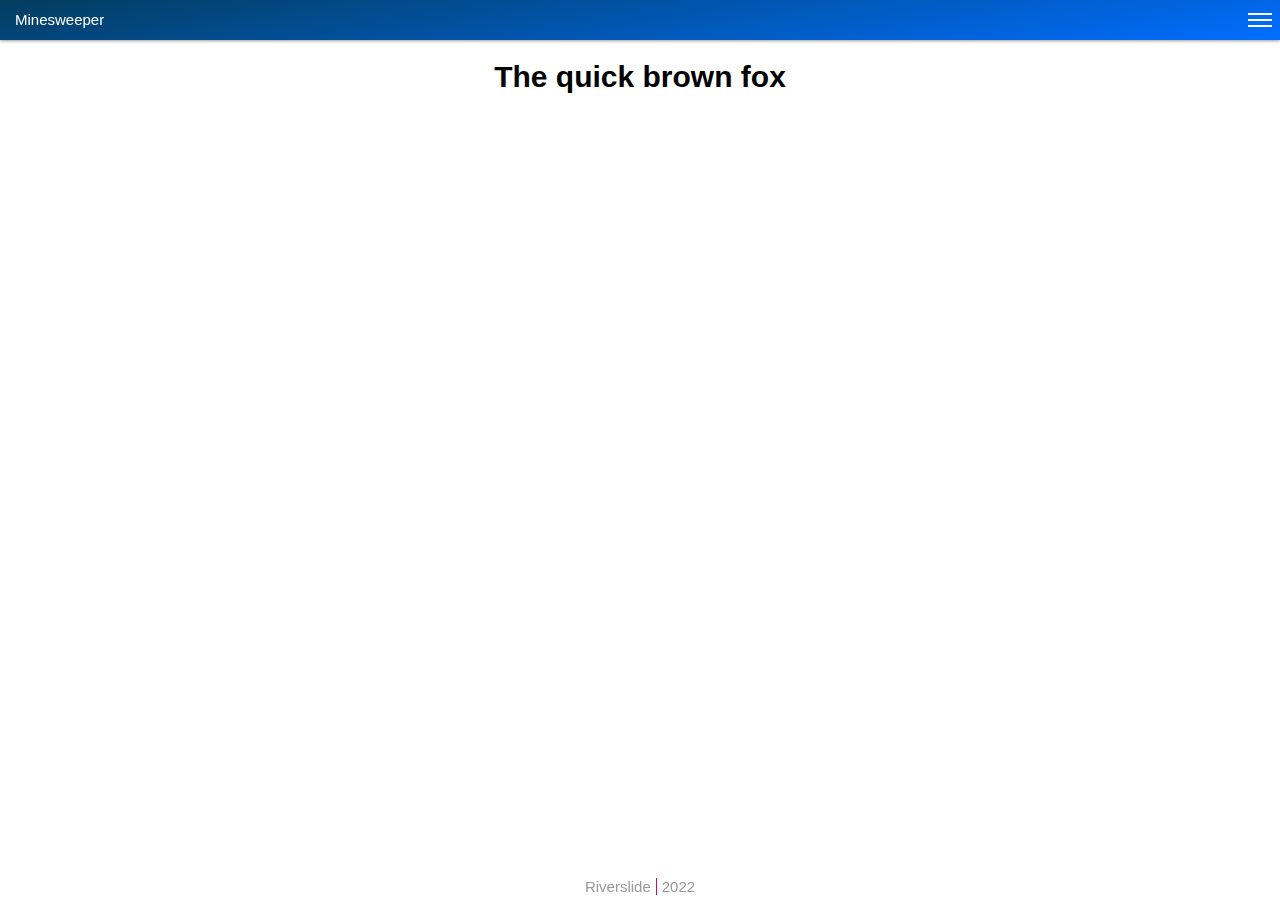
==== gameBoardTest.html @ 9a6ee99e "gameboard web component added" ====
<!DOCTYPE html>
<html lang="en">
<head>
    <meta charset="UTF-8">
    <meta http-equiv="X-UA-Compatible" content="IE=edge">
    <meta name="viewport" content="width=device-width, initial-scale=1.0">
    <title>Document</title>
    <script src="./gameboard.js"></script>
</head>
<style>
    body{
        margin: 0;
        padding: 0;
    }
</style>
<body>
    <rs-gameboard title="Minesweeper">
        <div slot="mainBoard">
            <h1>The quick brown fox</h1>

        </div>
    </rs-gameboard>
</body>
</html>
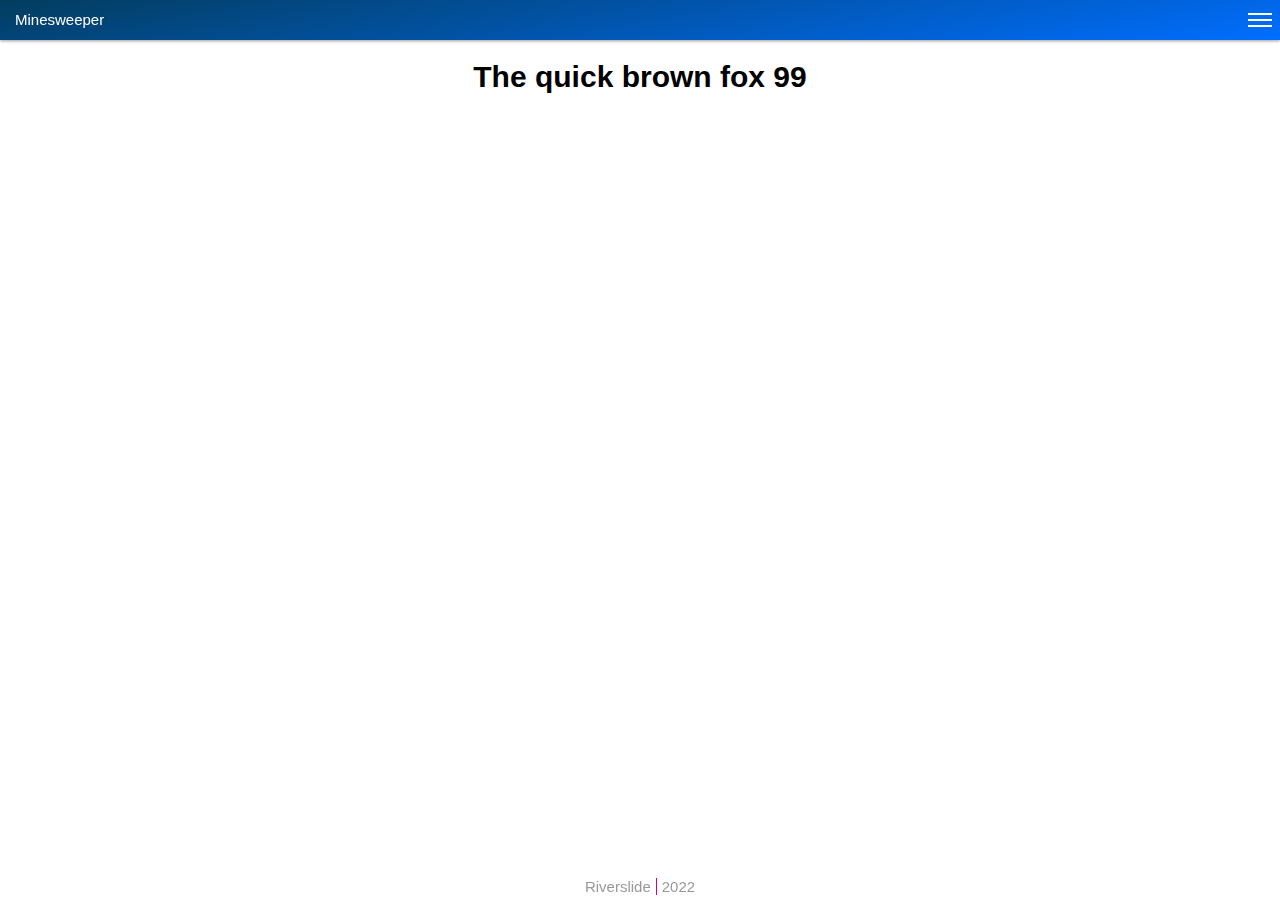
==== commit 9ca566cf: "test" ====
--- a/gameBoardTest.html
+++ b/gameBoardTest.html
@@ -16,7 +16,7 @@
 <body>
     <rs-gameboard title="Minesweeper">
         <div slot="mainBoard">
-            <h1>The quick brown fox</h1>
+            <h1>The quick brown fox 99</h1>
 
         </div>
     </rs-gameboard>
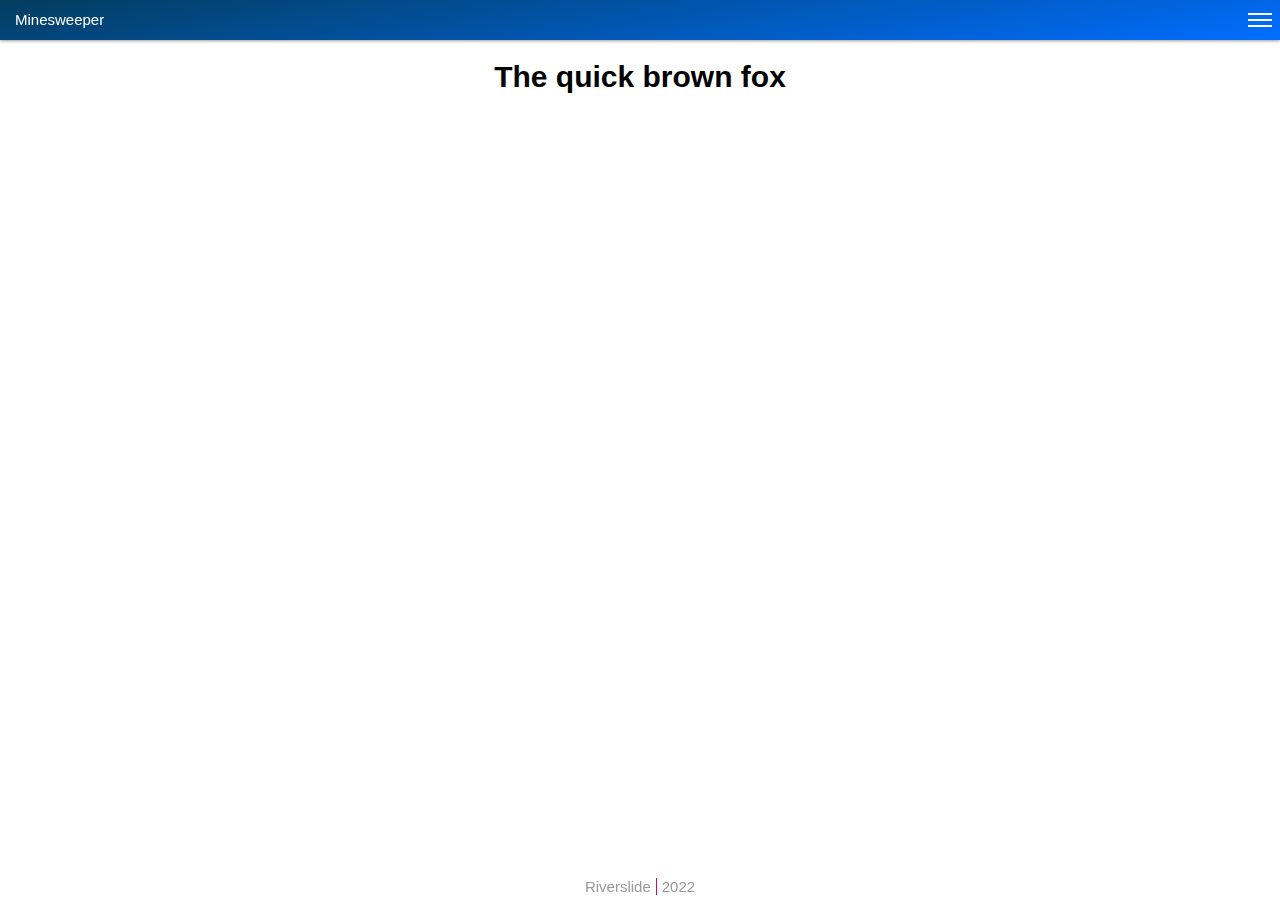
==== commit 0dbfaa22: "99 removed from title test" ====
--- a/gameBoardTest.html
+++ b/gameBoardTest.html
@@ -16,7 +16,7 @@
 <body>
     <rs-gameboard title="Minesweeper">
         <div slot="mainBoard">
-            <h1>The quick brown fox 99</h1>
+            <h1>The quick brown fox</h1>
 
         </div>
     </rs-gameboard>
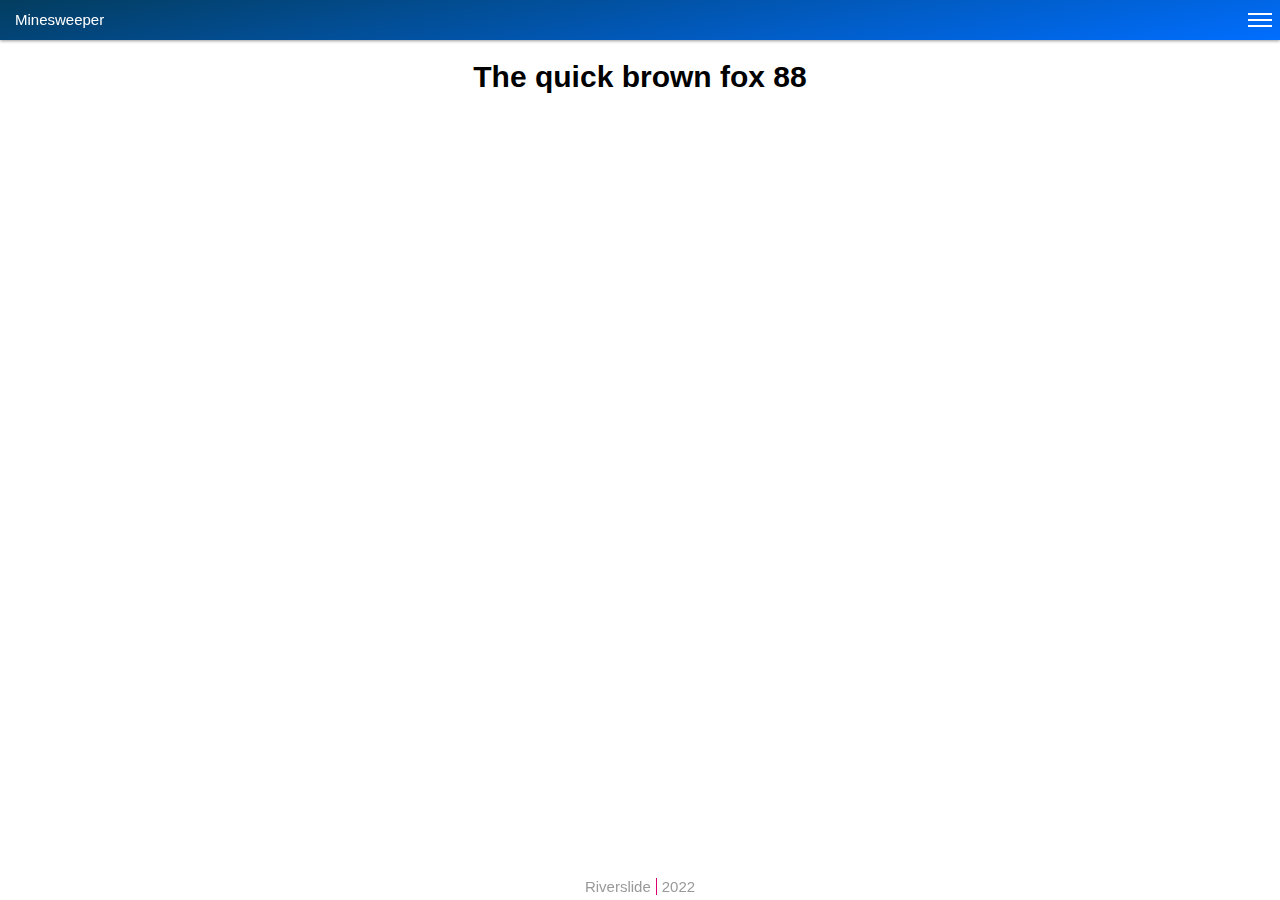
==== commit 26624e1f: "test title 88 added" ====
--- a/gameBoardTest.html
+++ b/gameBoardTest.html
@@ -16,7 +16,7 @@
 <body>
     <rs-gameboard title="Minesweeper">
         <div slot="mainBoard">
-            <h1>The quick brown fox</h1>
+            <h1>The quick brown fox 88</h1>
 
         </div>
     </rs-gameboard>
